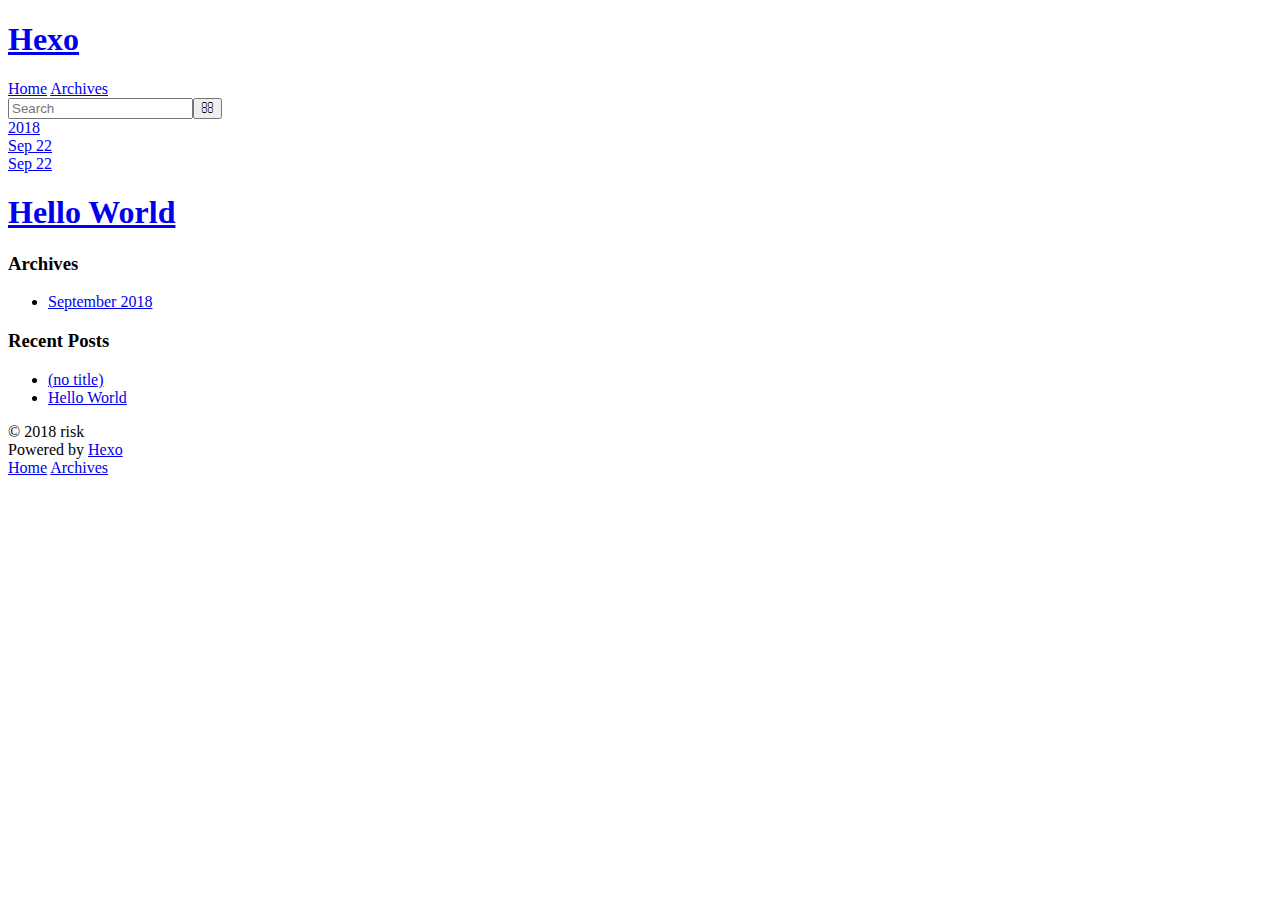
==== archives/index.html @ 8a270d57 "Site updated: 2018-09-24 10:33:18" ====
<!DOCTYPE html>
<html>
<head>
  <meta charset="utf-8">
  

  
  <title>Archives | Hexo</title>
  <meta name="viewport" content="width=device-width, initial-scale=1, maximum-scale=1">
  <meta property="og:type" content="website">
<meta property="og:title" content="Hexo">
<meta property="og:url" content="https://xiaoyun123.github.io/risk.cc/archives/index.html">
<meta property="og:site_name" content="Hexo">
<meta property="og:locale" content="default">
<meta name="twitter:card" content="summary">
<meta name="twitter:title" content="Hexo">
  
    <link rel="alternate" href="/risk.cc/atom.xml" title="Hexo" type="application/atom+xml">
  
  
    <link rel="icon" href="/favicon.png">
  
  
    <link href="//fonts.googleapis.com/css?family=Source+Code+Pro" rel="stylesheet" type="text/css">
  
  <link rel="stylesheet" href="/risk.cc/css/style.css">
</head>

<body>
  <div id="container">
    <div id="wrap">
      <header id="header">
  <div id="banner"></div>
  <div id="header-outer" class="outer">
    <div id="header-title" class="inner">
      <h1 id="logo-wrap">
        <a href="/risk.cc/" id="logo">Hexo</a>
      </h1>
      
    </div>
    <div id="header-inner" class="inner">
      <nav id="main-nav">
        <a id="main-nav-toggle" class="nav-icon"></a>
        
          <a class="main-nav-link" href="/risk.cc/">Home</a>
        
          <a class="main-nav-link" href="/risk.cc/archives">Archives</a>
        
      </nav>
      <nav id="sub-nav">
        
          <a id="nav-rss-link" class="nav-icon" href="/risk.cc/atom.xml" title="RSS Feed"></a>
        
        <a id="nav-search-btn" class="nav-icon" title="Search"></a>
      </nav>
      <div id="search-form-wrap">
        <form action="//google.com/search" method="get" accept-charset="UTF-8" class="search-form"><input type="search" name="q" class="search-form-input" placeholder="Search"><button type="submit" class="search-form-submit">&#xF002;</button><input type="hidden" name="sitesearch" value="https://xiaoyun123.github.io/risk.cc"></form>
      </div>
    </div>
  </div>
</header>
      <div class="outer">
        <section id="main">
  
  
    
    
      
      
      <section class="archives-wrap">
        <div class="archive-year-wrap">
          <a href="/risk.cc/archives/2018" class="archive-year">2018</a>
        </div>
        <div class="archives">
    
    <article class="archive-article archive-type-post">
  <div class="archive-article-inner">
    <header class="archive-article-header">
      <a href="/risk.cc/2018/09/22/我的博客/" class="archive-article-date">
  <time datetime="2018-09-22T13:48:27.320Z" itemprop="datePublished">Sep 22</time>
</a>
      
    </header>
  </div>
</article>
  
    
    
    <article class="archive-article archive-type-post">
  <div class="archive-article-inner">
    <header class="archive-article-header">
      <a href="/risk.cc/2018/09/22/hello-world/" class="archive-article-date">
  <time datetime="2018-09-22T07:52:43.601Z" itemprop="datePublished">Sep 22</time>
</a>
      
  
    <h1 itemprop="name">
      <a class="archive-article-title" href="/risk.cc/2018/09/22/hello-world/">Hello World</a>
    </h1>
  

    </header>
  </div>
</article>
  
  
    </div></section>
  


</section>
        
          <aside id="sidebar">
  
    

  
    

  
    
  
    
  <div class="widget-wrap">
    <h3 class="widget-title">Archives</h3>
    <div class="widget">
      <ul class="archive-list"><li class="archive-list-item"><a class="archive-list-link" href="/risk.cc/archives/2018/09/">September 2018</a></li></ul>
    </div>
  </div>


  
    
  <div class="widget-wrap">
    <h3 class="widget-title">Recent Posts</h3>
    <div class="widget">
      <ul>
        
          <li>
            <a href="/risk.cc/2018/09/22/我的博客/">(no title)</a>
          </li>
        
          <li>
            <a href="/risk.cc/2018/09/22/hello-world/">Hello World</a>
          </li>
        
      </ul>
    </div>
  </div>

  
</aside>
        
      </div>
      <footer id="footer">
  
  <div class="outer">
    <div id="footer-info" class="inner">
      &copy; 2018 risk<br>
      Powered by <a href="http://hexo.io/" target="_blank">Hexo</a>
    </div>
  </div>
</footer>
    </div>
    <nav id="mobile-nav">
  
    <a href="/risk.cc/" class="mobile-nav-link">Home</a>
  
    <a href="/risk.cc/archives" class="mobile-nav-link">Archives</a>
  
</nav>
    

<script src="//ajax.googleapis.com/ajax/libs/jquery/2.0.3/jquery.min.js"></script>


  <link rel="stylesheet" href="/risk.cc/fancybox/jquery.fancybox.css">
  <script src="/risk.cc/fancybox/jquery.fancybox.pack.js"></script>


<script src="/risk.cc/js/script.js"></script>



  </div>
</body>
</html>
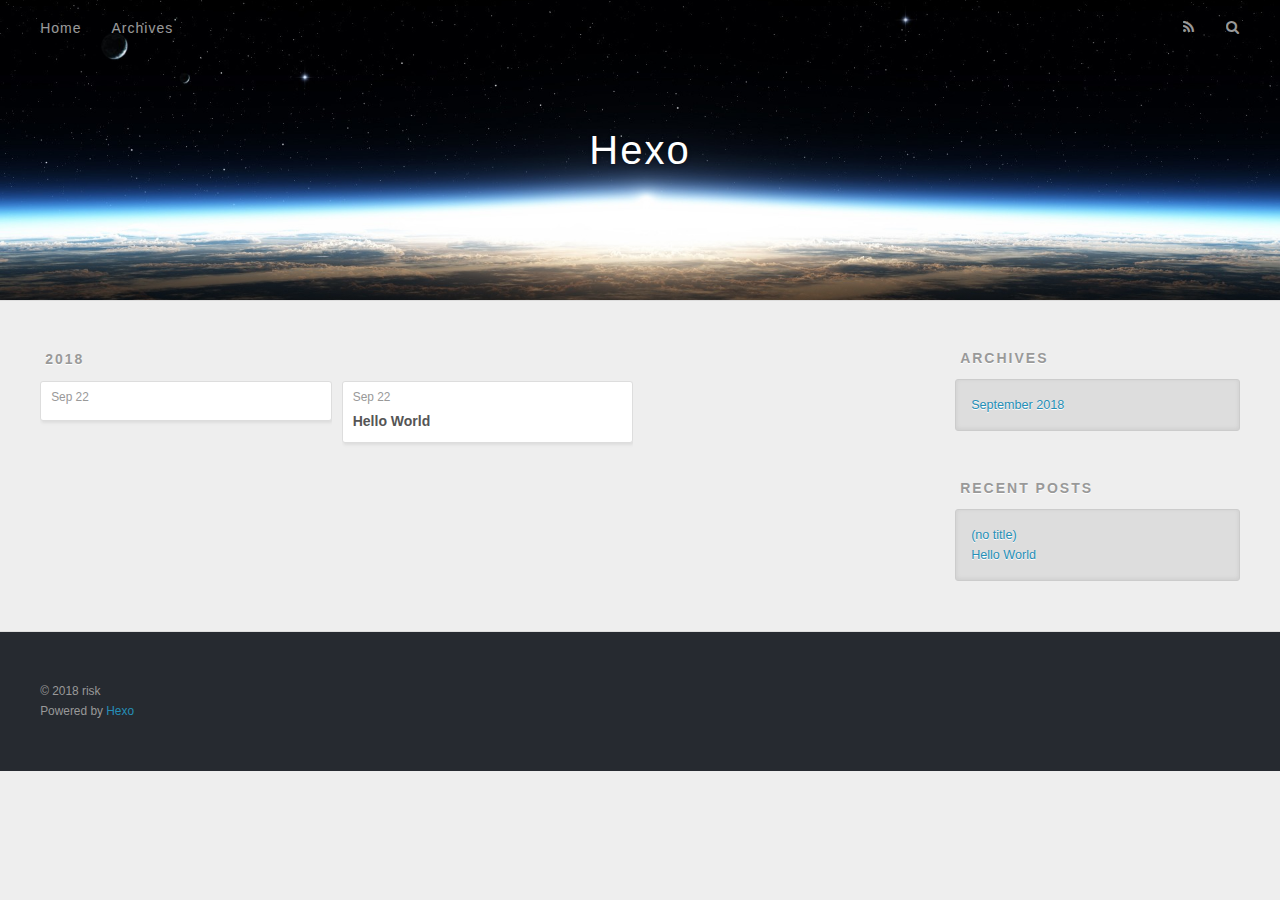
==== commit 9362554e: "Site updated: 2018-09-24 10:35:20" ====
--- a/archives/index.html
+++ b/archives/index.html
@@ -9,13 +9,13 @@
   <meta name="viewport" content="width=device-width, initial-scale=1, maximum-scale=1">
   <meta property="og:type" content="website">
 <meta property="og:title" content="Hexo">
-<meta property="og:url" content="https://xiaoyun123.github.io/risk.cc/archives/index.html">
+<meta property="og:url" content="http://risk.cc/archives/index.html">
 <meta property="og:site_name" content="Hexo">
 <meta property="og:locale" content="default">
 <meta name="twitter:card" content="summary">
 <meta name="twitter:title" content="Hexo">
   
-    <link rel="alternate" href="/risk.cc/atom.xml" title="Hexo" type="application/atom+xml">
+    <link rel="alternate" href="/atom.xml" title="Hexo" type="application/atom+xml">
   
   
     <link rel="icon" href="/favicon.png">
@@ -23,7 +23,7 @@
   
     <link href="//fonts.googleapis.com/css?family=Source+Code+Pro" rel="stylesheet" type="text/css">
   
-  <link rel="stylesheet" href="/risk.cc/css/style.css">
+  <link rel="stylesheet" href="/css/style.css">
 </head>
 
 <body>
@@ -34,7 +34,7 @@
   <div id="header-outer" class="outer">
     <div id="header-title" class="inner">
       <h1 id="logo-wrap">
-        <a href="/risk.cc/" id="logo">Hexo</a>
+        <a href="/" id="logo">Hexo</a>
       </h1>
       
     </div>
@@ -42,19 +42,19 @@
       <nav id="main-nav">
         <a id="main-nav-toggle" class="nav-icon"></a>
         
-          <a class="main-nav-link" href="/risk.cc/">Home</a>
+          <a class="main-nav-link" href="/">Home</a>
         
-          <a class="main-nav-link" href="/risk.cc/archives">Archives</a>
+          <a class="main-nav-link" href="/archives">Archives</a>
         
       </nav>
       <nav id="sub-nav">
         
-          <a id="nav-rss-link" class="nav-icon" href="/risk.cc/atom.xml" title="RSS Feed"></a>
+          <a id="nav-rss-link" class="nav-icon" href="/atom.xml" title="RSS Feed"></a>
         
         <a id="nav-search-btn" class="nav-icon" title="Search"></a>
       </nav>
       <div id="search-form-wrap">
-        <form action="//google.com/search" method="get" accept-charset="UTF-8" class="search-form"><input type="search" name="q" class="search-form-input" placeholder="Search"><button type="submit" class="search-form-submit">&#xF002;</button><input type="hidden" name="sitesearch" value="https://xiaoyun123.github.io/risk.cc"></form>
+        <form action="//google.com/search" method="get" accept-charset="UTF-8" class="search-form"><input type="search" name="q" class="search-form-input" placeholder="Search"><button type="submit" class="search-form-submit">&#xF002;</button><input type="hidden" name="sitesearch" value="http://risk.cc"></form>
       </div>
     </div>
   </div>
@@ -69,14 +69,14 @@
       
       <section class="archives-wrap">
         <div class="archive-year-wrap">
-          <a href="/risk.cc/archives/2018" class="archive-year">2018</a>
+          <a href="/archives/2018" class="archive-year">2018</a>
         </div>
         <div class="archives">
     
     <article class="archive-article archive-type-post">
   <div class="archive-article-inner">
     <header class="archive-article-header">
-      <a href="/risk.cc/2018/09/22/我的博客/" class="archive-article-date">
+      <a href="/2018/09/22/我的博客/" class="archive-article-date">
   <time datetime="2018-09-22T13:48:27.320Z" itemprop="datePublished">Sep 22</time>
 </a>
       
@@ -89,13 +89,13 @@
     <article class="archive-article archive-type-post">
   <div class="archive-article-inner">
     <header class="archive-article-header">
-      <a href="/risk.cc/2018/09/22/hello-world/" class="archive-article-date">
+      <a href="/2018/09/22/hello-world/" class="archive-article-date">
   <time datetime="2018-09-22T07:52:43.601Z" itemprop="datePublished">Sep 22</time>
 </a>
       
   
     <h1 itemprop="name">
-      <a class="archive-article-title" href="/risk.cc/2018/09/22/hello-world/">Hello World</a>
+      <a class="archive-article-title" href="/2018/09/22/hello-world/">Hello World</a>
     </h1>
   
 
@@ -124,7 +124,7 @@
   <div class="widget-wrap">
     <h3 class="widget-title">Archives</h3>
     <div class="widget">
-      <ul class="archive-list"><li class="archive-list-item"><a class="archive-list-link" href="/risk.cc/archives/2018/09/">September 2018</a></li></ul>
+      <ul class="archive-list"><li class="archive-list-item"><a class="archive-list-link" href="/archives/2018/09/">September 2018</a></li></ul>
     </div>
   </div>
 
@@ -137,11 +137,11 @@
       <ul>
         
           <li>
-            <a href="/risk.cc/2018/09/22/我的博客/">(no title)</a>
+            <a href="/2018/09/22/我的博客/">(no title)</a>
           </li>
         
           <li>
-            <a href="/risk.cc/2018/09/22/hello-world/">Hello World</a>
+            <a href="/2018/09/22/hello-world/">Hello World</a>
           </li>
         
       </ul>
@@ -164,9 +164,9 @@
     </div>
     <nav id="mobile-nav">
   
-    <a href="/risk.cc/" class="mobile-nav-link">Home</a>
+    <a href="/" class="mobile-nav-link">Home</a>
   
-    <a href="/risk.cc/archives" class="mobile-nav-link">Archives</a>
+    <a href="/archives" class="mobile-nav-link">Archives</a>
   
 </nav>
     
@@ -174,11 +174,11 @@
 <script src="//ajax.googleapis.com/ajax/libs/jquery/2.0.3/jquery.min.js"></script>
 
 
-  <link rel="stylesheet" href="/risk.cc/fancybox/jquery.fancybox.css">
-  <script src="/risk.cc/fancybox/jquery.fancybox.pack.js"></script>
+  <link rel="stylesheet" href="/fancybox/jquery.fancybox.css">
+  <script src="/fancybox/jquery.fancybox.pack.js"></script>
 
 
-<script src="/risk.cc/js/script.js"></script>
+<script src="/js/script.js"></script>
 
 
 
--- a/css/style.css
+++ b/css/style.css
@@ -0,0 +1,1374 @@
+body {
+  width: 100%;
+}
+body:before,
+body:after {
+  content: "";
+  display: table;
+}
+body:after {
+  clear: both;
+}
+html,
+body,
+div,
+span,
+applet,
+object,
+iframe,
+h1,
+h2,
+h3,
+h4,
+h5,
+h6,
+p,
+blockquote,
+pre,
+a,
+abbr,
+acronym,
+address,
+big,
+cite,
+code,
+del,
+dfn,
+em,
+img,
+ins,
+kbd,
+q,
+s,
+samp,
+small,
+strike,
+strong,
+sub,
+sup,
+tt,
+var,
+dl,
+dt,
+dd,
+ol,
+ul,
+li,
+fieldset,
+form,
+label,
+legend,
+table,
+caption,
+tbody,
+tfoot,
+thead,
+tr,
+th,
+td {
+  margin: 0;
+  padding: 0;
+  border: 0;
+  outline: 0;
+  font-weight: inherit;
+  font-style: inherit;
+  font-family: inherit;
+  font-size: 100%;
+  vertical-align: baseline;
+}
+body {
+  line-height: 1;
+  color: #000;
+  background: #fff;
+}
+ol,
+ul {
+  list-style: none;
+}
+table {
+  border-collapse: separate;
+  border-spacing: 0;
+  vertical-align: middle;
+}
+caption,
+th,
+td {
+  text-align: left;
+  font-weight: normal;
+  vertical-align: middle;
+}
+a img {
+  border: none;
+}
+input,
+button {
+  margin: 0;
+  padding: 0;
+}
+input::-moz-focus-inner,
+button::-moz-focus-inner {
+  border: 0;
+  padding: 0;
+}
+@font-face {
+  font-family: FontAwesome;
+  font-style: normal;
+  font-weight: normal;
+  src: url("fonts/fontawesome-webfont.eot?v=#4.0.3");
+  src: url("fonts/fontawesome-webfont.eot?#iefix&v=#4.0.3") format("embedded-opentype"), url("fonts/fontawesome-webfont.woff?v=#4.0.3") format("woff"), url("fonts/fontawesome-webfont.ttf?v=#4.0.3") format("truetype"), url("fonts/fontawesome-webfont.svg#fontawesomeregular?v=#4.0.3") format("svg");
+}
+html,
+body,
+#container {
+  height: 100%;
+}
+body {
+  background: #eee;
+  font: 14px -apple-system, BlinkMacSystemFont, "Segoe UI", "Roboto", "Oxygen", "Ubuntu", "Cantarell", "Fira Sans", "Droid Sans", "Helvetica Neue", sans-serif;
+  -webkit-text-size-adjust: 100%;
+}
+.outer {
+  max-width: 1220px;
+  margin: 0 auto;
+  padding: 0 20px;
+}
+.outer:before,
+.outer:after {
+  content: "";
+  display: table;
+}
+.outer:after {
+  clear: both;
+}
+.inner {
+  display: inline;
+  float: left;
+  width: 98.33333333333333%;
+  margin: 0 0.833333333333333%;
+}
+.left,
+.alignleft {
+  float: left;
+}
+.right,
+.alignright {
+  float: right;
+}
+.clear {
+  clear: both;
+}
+#container {
+  position: relative;
+}
+.mobile-nav-on {
+  overflow: hidden;
+}
+#wrap {
+  height: 100%;
+  width: 100%;
+  position: absolute;
+  top: 0;
+  left: 0;
+  -webkit-transition: 0.2s ease-out;
+  -moz-transition: 0.2s ease-out;
+  -ms-transition: 0.2s ease-out;
+  transition: 0.2s ease-out;
+  z-index: 1;
+  background: #eee;
+}
+.mobile-nav-on #wrap {
+  left: 280px;
+}
+@media screen and (min-width: 768px) {
+  #main {
+    display: inline;
+    float: left;
+    width: 73.33333333333333%;
+    margin: 0 0.833333333333333%;
+  }
+}
+.article-date,
+.article-category-link,
+.archive-year,
+.widget-title {
+  text-decoration: none;
+  text-transform: uppercase;
+  letter-spacing: 2px;
+  color: #999;
+  margin-bottom: 1em;
+  margin-left: 5px;
+  line-height: 1em;
+  text-shadow: 0 1px #fff;
+  font-weight: bold;
+}
+.article-inner,
+.archive-article-inner {
+  background: #fff;
+  -webkit-box-shadow: 1px 2px 3px #ddd;
+  box-shadow: 1px 2px 3px #ddd;
+  border: 1px solid #ddd;
+  border-radius: 3px;
+}
+.article-entry h1,
+.widget h1 {
+  font-size: 2em;
+}
+.article-entry h2,
+.widget h2 {
+  font-size: 1.5em;
+}
+.article-entry h3,
+.widget h3 {
+  font-size: 1.3em;
+}
+.article-entry h4,
+.widget h4 {
+  font-size: 1.2em;
+}
+.article-entry h5,
+.widget h5 {
+  font-size: 1em;
+}
+.article-entry h6,
+.widget h6 {
+  font-size: 1em;
+  color: #999;
+}
+.article-entry hr,
+.widget hr {
+  border: 1px dashed #ddd;
+}
+.article-entry strong,
+.widget strong {
+  font-weight: bold;
+}
+.article-entry em,
+.widget em,
+.article-entry cite,
+.widget cite {
+  font-style: italic;
+}
+.article-entry sup,
+.widget sup,
+.article-entry sub,
+.widget sub {
+  font-size: 0.75em;
+  line-height: 0;
+  position: relative;
+  vertical-align: baseline;
+}
+.article-entry sup,
+.widget sup {
+  top: -0.5em;
+}
+.article-entry sub,
+.widget sub {
+  bottom: -0.2em;
+}
+.article-entry small,
+.widget small {
+  font-size: 0.85em;
+}
+.article-entry acronym,
+.widget acronym,
+.article-entry abbr,
+.widget abbr {
+  border-bottom: 1px dotted;
+}
+.article-entry ul,
+.widget ul,
+.article-entry ol,
+.widget ol,
+.article-entry dl,
+.widget dl {
+  margin: 0 20px;
+  line-height: 1.6em;
+}
+.article-entry ul ul,
+.widget ul ul,
+.article-entry ol ul,
+.widget ol ul,
+.article-entry ul ol,
+.widget ul ol,
+.article-entry ol ol,
+.widget ol ol {
+  margin-top: 0;
+  margin-bottom: 0;
+}
+.article-entry ul,
+.widget ul {
+  list-style: disc;
+}
+.article-entry ol,
+.widget ol {
+  list-style: decimal;
+}
+.article-entry dt,
+.widget dt {
+  font-weight: bold;
+}
+#header {
+  height: 300px;
+  position: relative;
+  border-bottom: 1px solid #ddd;
+}
+#header:before,
+#header:after {
+  content: "";
+  position: absolute;
+  left: 0;
+  right: 0;
+  height: 40px;
+}
+#header:before {
+  top: 0;
+  background: -webkit-linear-gradient(rgba(0,0,0,0.2), transparent);
+  background: -moz-linear-gradient(rgba(0,0,0,0.2), transparent);
+  background: -ms-linear-gradient(rgba(0,0,0,0.2), transparent);
+  background: linear-gradient(rgba(0,0,0,0.2), transparent);
+}
+#header:after {
+  bottom: 0;
+  background: -webkit-linear-gradient(transparent, rgba(0,0,0,0.2));
+  background: -moz-linear-gradient(transparent, rgba(0,0,0,0.2));
+  background: -ms-linear-gradient(transparent, rgba(0,0,0,0.2));
+  background: linear-gradient(transparent, rgba(0,0,0,0.2));
+}
+#header-outer {
+  height: 100%;
+  position: relative;
+}
+#header-inner {
+  position: relative;
+  overflow: hidden;
+}
+#banner {
+  position: absolute;
+  top: 0;
+  left: 0;
+  width: 100%;
+  height: 100%;
+  background: url("images/banner.jpg") center #000;
+  -webkit-background-size: cover;
+  -moz-background-size: cover;
+  background-size: cover;
+  z-index: -1;
+}
+#header-title {
+  text-align: center;
+  height: 40px;
+  position: absolute;
+  top: 50%;
+  left: 0;
+  margin-top: -20px;
+}
+#logo,
+#subtitle {
+  text-decoration: none;
+  color: #fff;
+  font-weight: 300;
+  text-shadow: 0 1px 4px rgba(0,0,0,0.3);
+}
+#logo {
+  font-size: 40px;
+  line-height: 40px;
+  letter-spacing: 2px;
+}
+#subtitle {
+  font-size: 16px;
+  line-height: 16px;
+  letter-spacing: 1px;
+}
+#subtitle-wrap {
+  margin-top: 16px;
+}
+#main-nav {
+  float: left;
+  margin-left: -15px;
+}
+.nav-icon,
+.main-nav-link {
+  float: left;
+  color: #fff;
+  opacity: 0.6;
+  text-decoration: none;
+  text-shadow: 0 1px rgba(0,0,0,0.2);
+  -webkit-transition: opacity 0.2s;
+  -moz-transition: opacity 0.2s;
+  -ms-transition: opacity 0.2s;
+  transition: opacity 0.2s;
+  display: block;
+  padding: 20px 15px;
+}
+.nav-icon:hover,
+.main-nav-link:hover {
+  opacity: 1;
+}
+.nav-icon {
+  font-family: FontAwesome;
+  text-align: center;
+  font-size: 14px;
+  width: 14px;
+  height: 14px;
+  padding: 20px 15px;
+  position: relative;
+  cursor: pointer;
+}
+.main-nav-link {
+  font-weight: 300;
+  letter-spacing: 1px;
+}
+@media screen and (max-width: 479px) {
+  .main-nav-link {
+    display: none;
+  }
+}
+#main-nav-toggle {
+  display: none;
+}
+#main-nav-toggle:before {
+  content: "\f0c9";
+}
+@media screen and (max-width: 479px) {
+  #main-nav-toggle {
+    display: block;
+  }
+}
+#sub-nav {
+  float: right;
+  margin-right: -15px;
+}
+#nav-rss-link:before {
+  content: "\f09e";
+}
+#nav-search-btn:before {
+  content: "\f002";
+}
+#search-form-wrap {
+  position: absolute;
+  top: 15px;
+  width: 150px;
+  height: 30px;
+  right: -150px;
+  opacity: 0;
+  -webkit-transition: 0.2s ease-out;
+  -moz-transition: 0.2s ease-out;
+  -ms-transition: 0.2s ease-out;
+  transition: 0.2s ease-out;
+}
+#search-form-wrap.on {
+  opacity: 1;
+  right: 0;
+}
+@media screen and (max-width: 479px) {
+  #search-form-wrap {
+    width: 100%;
+    right: -100%;
+  }
+}
+.search-form {
+  position: absolute;
+  top: 0;
+  left: 0;
+  right: 0;
+  background: #fff;
+  padding: 5px 15px;
+  border-radius: 15px;
+  -webkit-box-shadow: 0 0 10px rgba(0,0,0,0.3);
+  box-shadow: 0 0 10px rgba(0,0,0,0.3);
+}
+.search-form-input {
+  border: none;
+  background: none;
+  color: #555;
+  width: 100%;
+  font: 13px -apple-system, BlinkMacSystemFont, "Segoe UI", "Roboto", "Oxygen", "Ubuntu", "Cantarell", "Fira Sans", "Droid Sans", "Helvetica Neue", sans-serif;
+  outline: none;
+}
+.search-form-input::-webkit-search-results-decoration,
+.search-form-input::-webkit-search-cancel-button {
+  -webkit-appearance: none;
+}
+.search-form-submit {
+  position: absolute;
+  top: 50%;
+  right: 10px;
+  margin-top: -7px;
+  font: 13px FontAwesome;
+  border: none;
+  background: none;
+  color: #bbb;
+  cursor: pointer;
+}
+.search-form-submit:hover,
+.search-form-submit:focus {
+  color: #777;
+}
+.article {
+  margin: 50px 0;
+}
+.article-inner {
+  overflow: hidden;
+}
+.article-meta:before,
+.article-meta:after {
+  content: "";
+  display: table;
+}
+.article-meta:after {
+  clear: both;
+}
+.article-date {
+  float: left;
+}
+.article-category {
+  float: left;
+  line-height: 1em;
+  color: #ccc;
+  text-shadow: 0 1px #fff;
+  margin-left: 8px;
+}
+.article-category:before {
+  content: "\2022";
+}
+.article-category-link {
+  margin: 0 12px 1em;
+}
+.article-header {
+  padding: 20px 20px 0;
+}
+.article-title {
+  text-decoration: none;
+  font-size: 2em;
+  font-weight: bold;
+  color: #555;
+  line-height: 1.1em;
+  -webkit-transition: color 0.2s;
+  -moz-transition: color 0.2s;
+  -ms-transition: color 0.2s;
+  transition: color 0.2s;
+}
+a.article-title:hover {
+  color: #258fb8;
+}
+.article-entry {
+  color: #555;
+  padding: 0 20px;
+}
+.article-entry:before,
+.article-entry:after {
+  content: "";
+  display: table;
+}
+.article-entry:after {
+  clear: both;
+}
+.article-entry p,
+.article-entry table {
+  line-height: 1.6em;
+  margin: 1.6em 0;
+}
+.article-entry h1,
+.article-entry h2,
+.article-entry h3,
+.article-entry h4,
+.article-entry h5,
+.article-entry h6 {
+  font-weight: bold;
+}
+.article-entry h1,
+.article-entry h2,
+.article-entry h3,
+.article-entry h4,
+.article-entry h5,
+.article-entry h6 {
+  line-height: 1.1em;
+  margin: 1.1em 0;
+}
+.article-entry a {
+  color: #258fb8;
+  text-decoration: none;
+}
+.article-entry a:hover {
+  text-decoration: underline;
+}
+.article-entry ul,
+.article-entry ol,
+.article-entry dl {
+  margin-top: 1.6em;
+  margin-bottom: 1.6em;
+}
+.article-entry img,
+.article-entry video {
+  max-width: 100%;
+  height: auto;
+  display: block;
+  margin: auto;
+}
+.article-entry iframe {
+  border: none;
+}
+.article-entry table {
+  width: 100%;
+  border-collapse: collapse;
+  border-spacing: 0;
+}
+.article-entry th {
+  font-weight: bold;
+  border-bottom: 3px solid #ddd;
+  padding-bottom: 0.5em;
+}
+.article-entry td {
+  border-bottom: 1px solid #ddd;
+  padding: 10px 0;
+}
+.article-entry blockquote {
+  font-family: Georgia, "Times New Roman", serif;
+  font-size: 1.4em;
+  margin: 1.6em 20px;
+  text-align: center;
+}
+.article-entry blockquote footer {
+  font-size: 14px;
+  margin: 1.6em 0;
+  font-family: -apple-system, BlinkMacSystemFont, "Segoe UI", "Roboto", "Oxygen", "Ubuntu", "Cantarell", "Fira Sans", "Droid Sans", "Helvetica Neue", sans-serif;
+}
+.article-entry blockquote footer cite:before {
+  content: "—";
+  padding: 0 0.5em;
+}
+.article-entry .pullquote {
+  text-align: left;
+  width: 45%;
+  margin: 0;
+}
+.article-entry .pullquote.left {
+  margin-left: 0.5em;
+  margin-right: 1em;
+}
+.article-entry .pullquote.right {
+  margin-right: 0.5em;
+  margin-left: 1em;
+}
+.article-entry .caption {
+  color: #999;
+  display: block;
+  font-size: 0.9em;
+  margin-top: 0.5em;
+  position: relative;
+  text-align: center;
+}
+.article-entry .video-container {
+  position: relative;
+  padding-top: 56.25%;
+  height: 0;
+  overflow: hidden;
+}
+.article-entry .video-container iframe,
+.article-entry .video-container object,
+.article-entry .video-container embed {
+  position: absolute;
+  top: 0;
+  left: 0;
+  width: 100%;
+  height: 100%;
+  margin-top: 0;
+}
+.article-more-link a {
+  display: inline-block;
+  line-height: 1em;
+  padding: 6px 15px;
+  border-radius: 15px;
+  background: #eee;
+  color: #999;
+  text-shadow: 0 1px #fff;
+  text-decoration: none;
+}
+.article-more-link a:hover {
+  background: #258fb8;
+  color: #fff;
+  text-decoration: none;
+  text-shadow: 0 1px #1e7293;
+}
+.article-footer {
+  font-size: 0.85em;
+  line-height: 1.6em;
+  border-top: 1px solid #ddd;
+  padding-top: 1.6em;
+  margin: 0 20px 20px;
+}
+.article-footer:before,
+.article-footer:after {
+  content: "";
+  display: table;
+}
+.article-footer:after {
+  clear: both;
+}
+.article-footer a {
+  color: #999;
+  text-decoration: none;
+}
+.article-footer a:hover {
+  color: #555;
+}
+.article-tag-list-item {
+  float: left;
+  margin-right: 10px;
+}
+.article-tag-list-link:before {
+  content: "#";
+}
+.article-comment-link {
+  float: right;
+}
+.article-comment-link:before {
+  content: "\f075";
+  font-family: FontAwesome;
+  padding-right: 8px;
+}
+.article-share-link {
+  cursor: pointer;
+  float: right;
+  margin-left: 20px;
+}
+.article-share-link:before {
+  content: "\f064";
+  font-family: FontAwesome;
+  padding-right: 6px;
+}
+#article-nav {
+  position: relative;
+}
+#article-nav:before,
+#article-nav:after {
+  content: "";
+  display: table;
+}
+#article-nav:after {
+  clear: both;
+}
+@media screen and (min-width: 768px) {
+  #article-nav {
+    margin: 50px 0;
+  }
+  #article-nav:before {
+    width: 8px;
+    height: 8px;
+    position: absolute;
+    top: 50%;
+    left: 50%;
+    margin-top: -4px;
+    margin-left: -4px;
+    content: "";
+    border-radius: 50%;
+    background: #ddd;
+    -webkit-box-shadow: 0 1px 2px #fff;
+    box-shadow: 0 1px 2px #fff;
+  }
+}
+.article-nav-link-wrap {
+  text-decoration: none;
+  text-shadow: 0 1px #fff;
+  color: #999;
+  -webkit-box-sizing: border-box;
+  -moz-box-sizing: border-box;
+  box-sizing: border-box;
+  margin-top: 50px;
+  text-align: center;
+  display: block;
+}
+.article-nav-link-wrap:hover {
+  color: #555;
+}
+@media screen and (min-width: 768px) {
+  .article-nav-link-wrap {
+    width: 50%;
+    margin-top: 0;
+  }
+}
+@media screen and (min-width: 768px) {
+  #article-nav-newer {
+    float: left;
+    text-align: right;
+    padding-right: 20px;
+  }
+}
+@media screen and (min-width: 768px) {
+  #article-nav-older {
+    float: right;
+    text-align: left;
+    padding-left: 20px;
+  }
+}
+.article-nav-caption {
+  text-transform: uppercase;
+  letter-spacing: 2px;
+  color: #ddd;
+  line-height: 1em;
+  font-weight: bold;
+}
+#article-nav-newer .article-nav-caption {
+  margin-right: -2px;
+}
+.article-nav-title {
+  font-size: 0.85em;
+  line-height: 1.6em;
+  margin-top: 0.5em;
+}
+.article-share-box {
+  position: absolute;
+  display: none;
+  background: #fff;
+  -webkit-box-shadow: 1px 2px 10px rgba(0,0,0,0.2);
+  box-shadow: 1px 2px 10px rgba(0,0,0,0.2);
+  border-radius: 3px;
+  margin-left: -145px;
+  overflow: hidden;
+  z-index: 1;
+}
+.article-share-box.on {
+  display: block;
+}
+.article-share-input {
+  width: 100%;
+  background: none;
+  -webkit-box-sizing: border-box;
+  -moz-box-sizing: border-box;
+  box-sizing: border-box;
+  font: 14px -apple-system, BlinkMacSystemFont, "Segoe UI", "Roboto", "Oxygen", "Ubuntu", "Cantarell", "Fira Sans", "Droid Sans", "Helvetica Neue", sans-serif;
+  padding: 0 15px;
+  color: #555;
+  outline: none;
+  border: 1px solid #ddd;
+  border-radius: 3px 3px 0 0;
+  height: 36px;
+  line-height: 36px;
+}
+.article-share-links {
+  background: #eee;
+}
+.article-share-links:before,
+.article-share-links:after {
+  content: "";
+  display: table;
+}
+.article-share-links:after {
+  clear: both;
+}
+.article-share-twitter,
+.article-share-facebook,
+.article-share-pinterest,
+.article-share-google {
+  width: 50px;
+  height: 36px;
+  display: block;
+  float: left;
+  position: relative;
+  color: #999;
+  text-shadow: 0 1px #fff;
+}
+.article-share-twitter:before,
+.article-share-facebook:before,
+.article-share-pinterest:before,
+.article-share-google:before {
+  font-size: 20px;
+  font-family: FontAwesome;
+  width: 20px;
+  height: 20px;
+  position: absolute;
+  top: 50%;
+  left: 50%;
+  margin-top: -10px;
+  margin-left: -10px;
+  text-align: center;
+}
+.article-share-twitter:hover,
+.article-share-facebook:hover,
+.article-share-pinterest:hover,
+.article-share-google:hover {
+  color: #fff;
+}
+.article-share-twitter:before {
+  content: "\f099";
+}
+.article-share-twitter:hover {
+  background: #00aced;
+  text-shadow: 0 1px #008abe;
+}
+.article-share-facebook:before {
+  content: "\f09a";
+}
+.article-share-facebook:hover {
+  background: #3b5998;
+  text-shadow: 0 1px #2f477a;
+}
+.article-share-pinterest:before {
+  content: "\f0d2";
+}
+.article-share-pinterest:hover {
+  background: #cb2027;
+  text-shadow: 0 1px #a21a1f;
+}
+.article-share-google:before {
+  content: "\f0d5";
+}
+.article-share-google:hover {
+  background: #dd4b39;
+  text-shadow: 0 1px #be3221;
+}
+.article-gallery {
+  background: #000;
+  position: relative;
+}
+.article-gallery-photos {
+  position: relative;
+  overflow: hidden;
+}
+.article-gallery-img {
+  display: none;
+  max-width: 100%;
+}
+.article-gallery-img:first-child {
+  display: block;
+}
+.article-gallery-img.loaded {
+  position: absolute;
+  display: block;
+}
+.article-gallery-img img {
+  display: block;
+  max-width: 100%;
+  margin: 0 auto;
+}
+#comments {
+  background: #fff;
+  -webkit-box-shadow: 1px 2px 3px #ddd;
+  box-shadow: 1px 2px 3px #ddd;
+  padding: 20px;
+  border: 1px solid #ddd;
+  border-radius: 3px;
+  margin: 50px 0;
+}
+#comments a {
+  color: #258fb8;
+}
+.archives-wrap {
+  margin: 50px 0;
+}
+.archives:before,
+.archives:after {
+  content: "";
+  display: table;
+}
+.archives:after {
+  clear: both;
+}
+.archive-year-wrap {
+  margin-bottom: 1em;
+}
+.archives {
+  -webkit-column-gap: 10px;
+  -moz-column-gap: 10px;
+  column-gap: 10px;
+}
+@media screen and (min-width: 480px) and (max-width: 767px) {
+  .archives {
+    -webkit-column-count: 2;
+    -moz-column-count: 2;
+    column-count: 2;
+  }
+}
+@media screen and (min-width: 768px) {
+  .archives {
+    -webkit-column-count: 3;
+    -moz-column-count: 3;
+    column-count: 3;
+  }
+}
+.archive-article {
+  -webkit-column-break-inside: avoid;
+  page-break-inside: avoid;
+  overflow: hidden;
+  break-inside: avoid-column;
+}
+.archive-article-inner {
+  padding: 10px;
+  margin-bottom: 15px;
+}
+.archive-article-title {
+  text-decoration: none;
+  font-weight: bold;
+  color: #555;
+  -webkit-transition: color 0.2s;
+  -moz-transition: color 0.2s;
+  -ms-transition: color 0.2s;
+  transition: color 0.2s;
+  line-height: 1.6em;
+}
+.archive-article-title:hover {
+  color: #258fb8;
+}
+.archive-article-footer {
+  margin-top: 1em;
+}
+.archive-article-date {
+  color: #999;
+  text-decoration: none;
+  font-size: 0.85em;
+  line-height: 1em;
+  margin-bottom: 0.5em;
+  display: block;
+}
+#page-nav {
+  margin: 50px auto;
+  background: #fff;
+  -webkit-box-shadow: 1px 2px 3px #ddd;
+  box-shadow: 1px 2px 3px #ddd;
+  border: 1px solid #ddd;
+  border-radius: 3px;
+  text-align: center;
+  color: #999;
+  overflow: hidden;
+}
+#page-nav:before,
+#page-nav:after {
+  content: "";
+  display: table;
+}
+#page-nav:after {
+  clear: both;
+}
+#page-nav a,
+#page-nav span {
+  padding: 10px 20px;
+  line-height: 1;
+  height: 2ex;
+}
+#page-nav a {
+  color: #999;
+  text-decoration: none;
+}
+#page-nav a:hover {
+  background: #999;
+  color: #fff;
+}
+#page-nav .prev {
+  float: left;
+}
+#page-nav .next {
+  float: right;
+}
+#page-nav .page-number {
+  display: inline-block;
+}
+@media screen and (max-width: 479px) {
+  #page-nav .page-number {
+    display: none;
+  }
+}
+#page-nav .current {
+  color: #555;
+  font-weight: bold;
+}
+#page-nav .space {
+  color: #ddd;
+}
+#footer {
+  background: #262a30;
+  padding: 50px 0;
+  border-top: 1px solid #ddd;
+  color: #999;
+}
+#footer a {
+  color: #258fb8;
+  text-decoration: none;
+}
+#footer a:hover {
+  text-decoration: underline;
+}
+#footer-info {
+  line-height: 1.6em;
+  font-size: 0.85em;
+}
+.article-entry pre,
+.article-entry .highlight {
+  background: #2d2d2d;
+  margin: 0 -20px;
+  padding: 15px 20px;
+  border-style: solid;
+  border-color: #ddd;
+  border-width: 1px 0;
+  overflow: auto;
+  color: #ccc;
+  line-height: 22.400000000000002px;
+}
+.article-entry .highlight .gutter pre,
+.article-entry .gist .gist-file .gist-data .line-numbers {
+  color: #666;
+  font-size: 0.85em;
+}
+.article-entry pre,
+.article-entry code {
+  font-family: "Source Code Pro", Consolas, Monaco, Menlo, Consolas, monospace;
+}
+.article-entry code {
+  background: #eee;
+  text-shadow: 0 1px #fff;
+  padding: 0 0.3em;
+}
+.article-entry pre code {
+  background: none;
+  text-shadow: none;
+  padding: 0;
+}
+.article-entry .highlight pre {
+  border: none;
+  margin: 0;
+  padding: 0;
+}
+.article-entry .highlight table {
+  margin: 0;
+  width: auto;
+}
+.article-entry .highlight td {
+  border: none;
+  padding: 0;
+}
+.article-entry .highlight figcaption {
+  font-size: 0.85em;
+  color: #999;
+  line-height: 1em;
+  margin-bottom: 1em;
+}
+.article-entry .highlight figcaption:before,
+.article-entry .highlight figcaption:after {
+  content: "";
+  display: table;
+}
+.article-entry .highlight figcaption:after {
+  clear: both;
+}
+.article-entry .highlight figcaption a {
+  float: right;
+}
+.article-entry .highlight .gutter pre {
+  text-align: right;
+  padding-right: 20px;
+}
+.article-entry .highlight .line {
+  height: 22.400000000000002px;
+}
+.article-entry .highlight .line.marked {
+  background: #515151;
+}
+.article-entry .gist {
+  margin: 0 -20px;
+  border-style: solid;
+  border-color: #ddd;
+  border-width: 1px 0;
+  background: #2d2d2d;
+  padding: 15px 20px 15px 0;
+}
+.article-entry .gist .gist-file {
+  border: none;
+  font-family: "Source Code Pro", Consolas, Monaco, Menlo, Consolas, monospace;
+  margin: 0;
+}
+.article-entry .gist .gist-file .gist-data {
+  background: none;
+  border: none;
+}
+.article-entry .gist .gist-file .gist-data .line-numbers {
+  background: none;
+  border: none;
+  padding: 0 20px 0 0;
+}
+.article-entry .gist .gist-file .gist-data .line-data {
+  padding: 0 !important;
+}
+.article-entry .gist .gist-file .highlight {
+  margin: 0;
+  padding: 0;
+  border: none;
+}
+.article-entry .gist .gist-file .gist-meta {
+  background: #2d2d2d;
+  color: #999;
+  font: 0.85em -apple-system, BlinkMacSystemFont, "Segoe UI", "Roboto", "Oxygen", "Ubuntu", "Cantarell", "Fira Sans", "Droid Sans", "Helvetica Neue", sans-serif;
+  text-shadow: 0 0;
+  padding: 0;
+  margin-top: 1em;
+  margin-left: 20px;
+}
+.article-entry .gist .gist-file .gist-meta a {
+  color: #258fb8;
+  font-weight: normal;
+}
+.article-entry .gist .gist-file .gist-meta a:hover {
+  text-decoration: underline;
+}
+pre .comment,
+pre .title {
+  color: #999;
+}
+pre .variable,
+pre .attribute,
+pre .tag,
+pre .regexp,
+pre .ruby .constant,
+pre .xml .tag .title,
+pre .xml .pi,
+pre .xml .doctype,
+pre .html .doctype,
+pre .css .id,
+pre .css .class,
+pre .css .pseudo {
+  color: #f2777a;
+}
+pre .number,
+pre .preprocessor,
+pre .built_in,
+pre .literal,
+pre .params,
+pre .constant {
+  color: #f99157;
+}
+pre .class,
+pre .ruby .class .title,
+pre .css .rules .attribute {
+  color: #9c9;
+}
+pre .string,
+pre .value,
+pre .inheritance,
+pre .header,
+pre .ruby .symbol,
+pre .xml .cdata {
+  color: #9c9;
+}
+pre .css .hexcolor {
+  color: #6cc;
+}
+pre .function,
+pre .python .decorator,
+pre .python .title,
+pre .ruby .function .title,
+pre .ruby .title .keyword,
+pre .perl .sub,
+pre .javascript .title,
+pre .coffeescript .title {
+  color: #69c;
+}
+pre .keyword,
+pre .javascript .function {
+  color: #c9c;
+}
+@media screen and (max-width: 479px) {
+  #mobile-nav {
+    position: absolute;
+    top: 0;
+    left: 0;
+    width: 280px;
+    height: 100%;
+    background: #191919;
+    border-right: 1px solid #fff;
+  }
+}
+@media screen and (max-width: 479px) {
+  .mobile-nav-link {
+    display: block;
+    color: #999;
+    text-decoration: none;
+    padding: 15px 20px;
+    font-weight: bold;
+  }
+  .mobile-nav-link:hover {
+    color: #fff;
+  }
+}
+@media screen and (min-width: 768px) {
+  #sidebar {
+    display: inline;
+    float: left;
+    width: 23.333333333333332%;
+    margin: 0 0.833333333333333%;
+  }
+}
+.widget-wrap {
+  margin: 50px 0;
+}
+.widget {
+  color: #777;
+  text-shadow: 0 1px #fff;
+  background: #ddd;
+  -webkit-box-shadow: 0 -1px 4px #ccc inset;
+  box-shadow: 0 -1px 4px #ccc inset;
+  border: 1px solid #ccc;
+  padding: 15px;
+  border-radius: 3px;
+}
+.widget a {
+  color: #258fb8;
+  text-decoration: none;
+}
+.widget a:hover {
+  text-decoration: underline;
+}
+.widget ul ul,
+.widget ol ul,
+.widget dl ul,
+.widget ul ol,
+.widget ol ol,
+.widget dl ol,
+.widget ul dl,
+.widget ol dl,
+.widget dl dl {
+  margin-left: 15px;
+  list-style: disc;
+}
+.widget {
+  line-height: 1.6em;
+  word-wrap: break-word;
+  font-size: 0.9em;
+}
+.widget ul,
+.widget ol {
+  list-style: none;
+  margin: 0;
+}
+.widget ul ul,
+.widget ol ul,
+.widget ul ol,
+.widget ol ol {
+  margin: 0 20px;
+}
+.widget ul ul,
+.widget ol ul {
+  list-style: disc;
+}
+.widget ul ol,
+.widget ol ol {
+  list-style: decimal;
+}
+.category-list-count,
+.tag-list-count,
+.archive-list-count {
+  padding-left: 5px;
+  color: #999;
+  font-size: 0.85em;
+}
+.category-list-count:before,
+.tag-list-count:before,
+.archive-list-count:before {
+  content: "(";
+}
+.category-list-count:after,
+.tag-list-count:after,
+.archive-list-count:after {
+  content: ")";
+}
+.tagcloud a {
+  margin-right: 5px;
+  display: inline-block;
+}
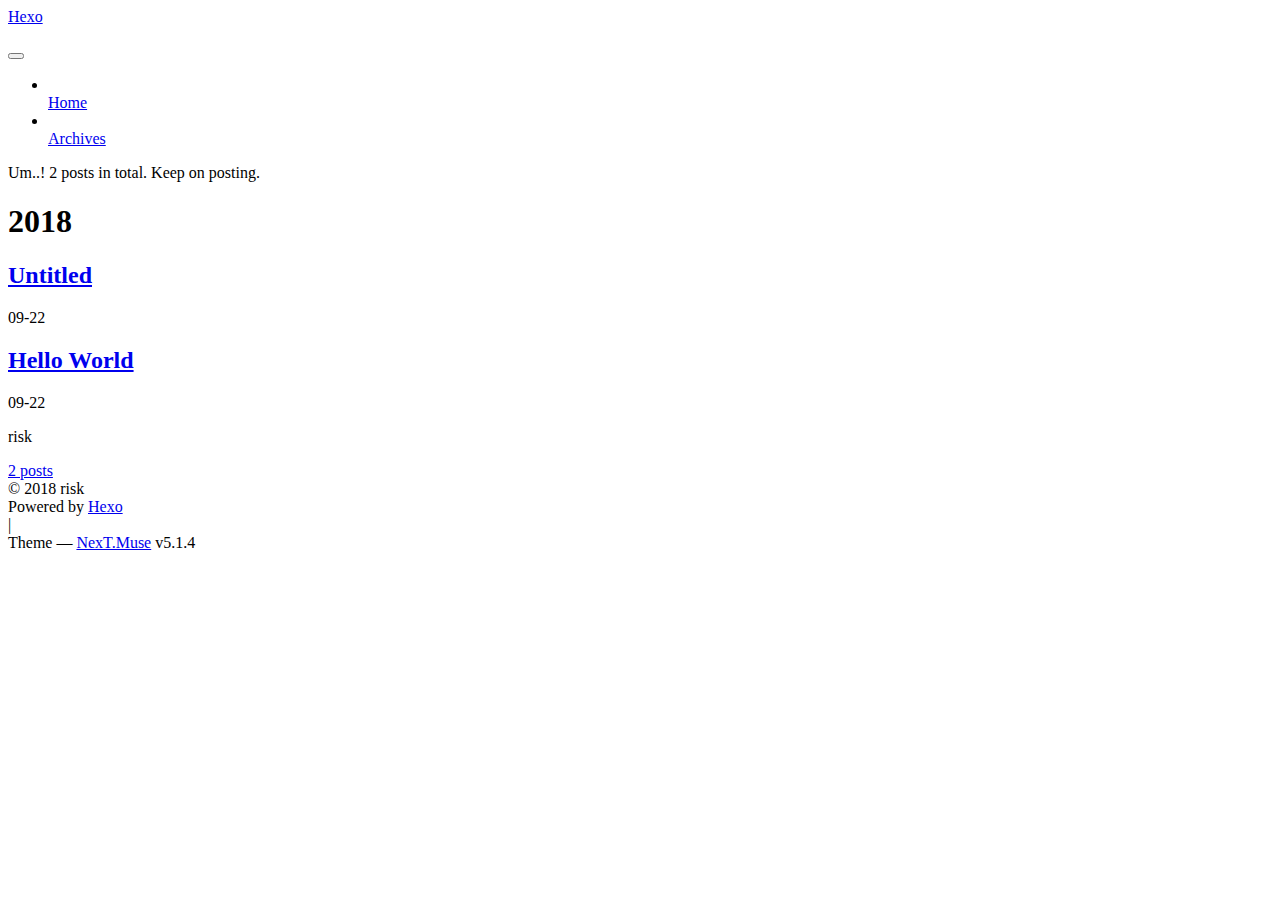
==== commit 614301ae: "Site updated: 2018-09-24 10:39:00" ====
--- a/archives/index.html
+++ b/archives/index.html
@@ -1,187 +1,588 @@
 <!DOCTYPE html>
-<html>
+
+
+
+  
+
+
+<html class="theme-next muse use-motion" lang="">
 <head>
-  <meta charset="utf-8">
-  
-
-  
-  <title>Archives | Hexo</title>
-  <meta name="viewport" content="width=device-width, initial-scale=1, maximum-scale=1">
-  <meta property="og:type" content="website">
+  <meta charset="UTF-8"/>
+<meta http-equiv="X-UA-Compatible" content="IE=edge" />
+<meta name="viewport" content="width=device-width, initial-scale=1, maximum-scale=1"/>
+<meta name="theme-color" content="#222">
+
+
+
+
+
+
+
+
+
+<meta http-equiv="Cache-Control" content="no-transform" />
+<meta http-equiv="Cache-Control" content="no-siteapp" />
+
+
+
+
+
+
+
+
+
+
+
+
+
+
+
+
+  
+  
+  <link href="/risk.githup.io/lib/fancybox/source/jquery.fancybox.css?v=2.1.5" rel="stylesheet" type="text/css" />
+
+
+
+
+
+
+
+<link href="/risk.githup.io/lib/font-awesome/css/font-awesome.min.css?v=4.6.2" rel="stylesheet" type="text/css" />
+
+<link href="/risk.githup.io/css/main.css?v=5.1.4" rel="stylesheet" type="text/css" />
+
+
+  <link rel="apple-touch-icon" sizes="180x180" href="/risk.githup.io/images/apple-touch-icon-next.png?v=5.1.4">
+
+
+  <link rel="icon" type="image/png" sizes="32x32" href="/risk.githup.io/images/favicon-32x32-next.png?v=5.1.4">
+
+
+  <link rel="icon" type="image/png" sizes="16x16" href="/risk.githup.io/images/favicon-16x16-next.png?v=5.1.4">
+
+
+  <link rel="mask-icon" href="/risk.githup.io/images/logo.svg?v=5.1.4" color="#222">
+
+
+
+
+
+  <meta name="keywords" content="Hexo, NexT" />
+
+
+
+
+
+
+
+
+
+
+<meta property="og:type" content="website">
 <meta property="og:title" content="Hexo">
-<meta property="og:url" content="http://risk.cc/archives/index.html">
+<meta property="og:url" content="https://xiaoyun123.github.io/risk.githup.io/archives/index.html">
 <meta property="og:site_name" content="Hexo">
 <meta property="og:locale" content="default">
 <meta name="twitter:card" content="summary">
 <meta name="twitter:title" content="Hexo">
-  
-    <link rel="alternate" href="/atom.xml" title="Hexo" type="application/atom+xml">
-  
-  
-    <link rel="icon" href="/favicon.png">
-  
-  
-    <link href="//fonts.googleapis.com/css?family=Source+Code+Pro" rel="stylesheet" type="text/css">
-  
-  <link rel="stylesheet" href="/css/style.css">
+
+
+
+<script type="text/javascript" id="hexo.configurations">
+  var NexT = window.NexT || {};
+  var CONFIG = {
+    root: '/risk.githup.io/',
+    scheme: 'Muse',
+    version: '5.1.4',
+    sidebar: {"position":"left","display":"post","offset":12,"b2t":false,"scrollpercent":false,"onmobile":false},
+    fancybox: true,
+    tabs: true,
+    motion: {"enable":true,"async":false,"transition":{"post_block":"fadeIn","post_header":"slideDownIn","post_body":"slideDownIn","coll_header":"slideLeftIn","sidebar":"slideUpIn"}},
+    duoshuo: {
+      userId: '0',
+      author: 'Author'
+    },
+    algolia: {
+      applicationID: '',
+      apiKey: '',
+      indexName: '',
+      hits: {"per_page":10},
+      labels: {"input_placeholder":"Search for Posts","hits_empty":"We didn't find any results for the search: ${query}","hits_stats":"${hits} results found in ${time} ms"}
+    }
+  };
+</script>
+
+
+
+  <link rel="canonical" href="https://xiaoyun123.github.io/risk.githup.io/archives/"/>
+
+
+
+
+
+  <title>Archive | Hexo</title>
+  
+
+
+
+
+
+
+
+
 </head>
 
-<body>
-  <div id="container">
-    <div id="wrap">
-      <header id="header">
-  <div id="banner"></div>
-  <div id="header-outer" class="outer">
-    <div id="header-title" class="inner">
-      <h1 id="logo-wrap">
-        <a href="/" id="logo">Hexo</a>
-      </h1>
-      
+<body itemscope itemtype="http://schema.org/WebPage" lang="default">
+
+  
+  
+    
+  
+
+  <div class="container sidebar-position-left page-archive">
+    <div class="headband"></div>
+
+    <header id="header" class="header" itemscope itemtype="http://schema.org/WPHeader">
+      <div class="header-inner"><div class="site-brand-wrapper">
+  <div class="site-meta ">
+    
+
+    <div class="custom-logo-site-title">
+      <a href="/risk.githup.io/"  class="brand" rel="start">
+        <span class="logo-line-before"><i></i></span>
+        <span class="site-title">Hexo</span>
+        <span class="logo-line-after"><i></i></span>
+      </a>
     </div>
-    <div id="header-inner" class="inner">
-      <nav id="main-nav">
-        <a id="main-nav-toggle" class="nav-icon"></a>
-        
-          <a class="main-nav-link" href="/">Home</a>
-        
-          <a class="main-nav-link" href="/archives">Archives</a>
-        
-      </nav>
-      <nav id="sub-nav">
-        
-          <a id="nav-rss-link" class="nav-icon" href="/atom.xml" title="RSS Feed"></a>
-        
-        <a id="nav-search-btn" class="nav-icon" title="Search"></a>
-      </nav>
-      <div id="search-form-wrap">
-        <form action="//google.com/search" method="get" accept-charset="UTF-8" class="search-form"><input type="search" name="q" class="search-form-input" placeholder="Search"><button type="submit" class="search-form-submit">&#xF002;</button><input type="hidden" name="sitesearch" value="http://risk.cc"></form>
+      
+        <p class="site-subtitle"></p>
+      
+  </div>
+
+  <div class="site-nav-toggle">
+    <button>
+      <span class="btn-bar"></span>
+      <span class="btn-bar"></span>
+      <span class="btn-bar"></span>
+    </button>
+  </div>
+</div>
+
+<nav class="site-nav">
+  
+
+  
+    <ul id="menu" class="menu">
+      
+        
+        <li class="menu-item menu-item-home">
+          <a href="/risk.githup.io/" rel="section">
+            
+              <i class="menu-item-icon fa fa-fw fa-home"></i> <br />
+            
+            Home
+          </a>
+        </li>
+      
+        
+        <li class="menu-item menu-item-archives">
+          <a href="/risk.githup.io/archives/" rel="section">
+            
+              <i class="menu-item-icon fa fa-fw fa-archive"></i> <br />
+            
+            Archives
+          </a>
+        </li>
+      
+
+      
+    </ul>
+  
+
+  
+</nav>
+
+
+
+ </div>
+    </header>
+
+    <main id="main" class="main">
+      <div class="main-inner">
+        <div class="content-wrap">
+          <div id="content" class="content">
+            
+
+  
+  
+  
+  <div class="post-block archive">
+    <div id="posts" class="posts-collapse">
+      <span class="archive-move-on"></span>
+
+      <span class="archive-page-counter">
+        
+        
+        
+          
+        
+        Um..! 2 posts in total. Keep on posting.
+      </span>
+
+      
+
+        
+        
+        
+
+        
+          
+          <div class="collection-title">
+            <h1 class="archive-year" id="archive-year-2018">2018</h1>
+          </div>
+        
+        
+
+        
+
+  <article class="post post-type-normal" itemscope itemtype="http://schema.org/Article">
+    <header class="post-header">
+
+      <h2 class="post-title">
+        
+            <a class="post-title-link" href="/risk.githup.io/2018/09/22/我的博客/" itemprop="url">
+              
+                <span itemprop="name">Untitled</span>
+              
+            </a>
+        
+      </h2>
+
+      <div class="post-meta">
+        <time class="post-time" itemprop="dateCreated"
+              datetime="2018-09-22T21:48:27+08:00"
+              content="2018-09-22" >
+          09-22
+        </time>
       </div>
+
+    </header>
+  </article>
+
+
+
+      
+
+        
+        
+        
+
+        
+        
+
+        
+
+  <article class="post post-type-normal" itemscope itemtype="http://schema.org/Article">
+    <header class="post-header">
+
+      <h2 class="post-title">
+        
+            <a class="post-title-link" href="/risk.githup.io/2018/09/22/hello-world/" itemprop="url">
+              
+                <span itemprop="name">Hello World</span>
+              
+            </a>
+        
+      </h2>
+
+      <div class="post-meta">
+        <time class="post-time" itemprop="dateCreated"
+              datetime="2018-09-22T15:52:43+08:00"
+              content="2018-09-22" >
+          09-22
+        </time>
+      </div>
+
+    </header>
+  </article>
+
+
+
+      
+
     </div>
   </div>
-</header>
-      <div class="outer">
-        <section id="main">
-  
-  
-    
-    
-      
-      
-      <section class="archives-wrap">
-        <div class="archive-year-wrap">
-          <a href="/archives/2018" class="archive-year">2018</a>
+  
+  
+  
+
+  
+
+
+
+          </div>
+          
+
+
+          
+
         </div>
-        <div class="archives">
-    
-    <article class="archive-article archive-type-post">
-  <div class="archive-article-inner">
-    <header class="archive-article-header">
-      <a href="/2018/09/22/我的博客/" class="archive-article-date">
-  <time datetime="2018-09-22T13:48:27.320Z" itemprop="datePublished">Sep 22</time>
-</a>
-      
-    </header>
-  </div>
-</article>
-  
-    
-    
-    <article class="archive-article archive-type-post">
-  <div class="archive-article-inner">
-    <header class="archive-article-header">
-      <a href="/2018/09/22/hello-world/" class="archive-article-date">
-  <time datetime="2018-09-22T07:52:43.601Z" itemprop="datePublished">Sep 22</time>
-</a>
-      
-  
-    <h1 itemprop="name">
-      <a class="archive-article-title" href="/2018/09/22/hello-world/">Hello World</a>
-    </h1>
-  
-
-    </header>
-  </div>
-</article>
-  
-  
-    </div></section>
-  
-
-
-</section>
-        
-          <aside id="sidebar">
-  
-    
-
-  
-    
-
-  
-    
-  
-    
-  <div class="widget-wrap">
-    <h3 class="widget-title">Archives</h3>
-    <div class="widget">
-      <ul class="archive-list"><li class="archive-list-item"><a class="archive-list-link" href="/archives/2018/09/">September 2018</a></li></ul>
+        
+          
+  
+  <div class="sidebar-toggle">
+    <div class="sidebar-toggle-line-wrap">
+      <span class="sidebar-toggle-line sidebar-toggle-line-first"></span>
+      <span class="sidebar-toggle-line sidebar-toggle-line-middle"></span>
+      <span class="sidebar-toggle-line sidebar-toggle-line-last"></span>
     </div>
   </div>
 
-
-  
+  <aside id="sidebar" class="sidebar">
     
-  <div class="widget-wrap">
-    <h3 class="widget-title">Recent Posts</h3>
-    <div class="widget">
-      <ul>
-        
-          <li>
-            <a href="/2018/09/22/我的博客/">(no title)</a>
-          </li>
-        
-          <li>
-            <a href="/2018/09/22/hello-world/">Hello World</a>
-          </li>
-        
-      </ul>
+    <div class="sidebar-inner">
+
+      
+
+      
+
+      <section class="site-overview-wrap sidebar-panel sidebar-panel-active">
+        <div class="site-overview">
+          <div class="site-author motion-element" itemprop="author" itemscope itemtype="http://schema.org/Person">
+            
+              <p class="site-author-name" itemprop="name">risk</p>
+              <p class="site-description motion-element" itemprop="description"></p>
+          </div>
+
+          <nav class="site-state motion-element">
+
+            
+              <div class="site-state-item site-state-posts">
+              
+                <a href="/risk.githup.io/archives/">
+              
+                  <span class="site-state-item-count">2</span>
+                  <span class="site-state-item-name">posts</span>
+                </a>
+              </div>
+            
+
+            
+
+            
+
+          </nav>
+
+          
+
+          
+
+          
+          
+
+          
+          
+
+          
+
+        </div>
+      </section>
+
+      
+
+      
+
     </div>
+  </aside>
+
+
+        
+      </div>
+    </main>
+
+    <footer id="footer" class="footer">
+      <div class="footer-inner">
+        <div class="copyright">&copy; <span itemprop="copyrightYear">2018</span>
+  <span class="with-love">
+    <i class="fa fa-user"></i>
+  </span>
+  <span class="author" itemprop="copyrightHolder">risk</span>
+
+  
+</div>
+
+
+  <div class="powered-by">Powered by <a class="theme-link" target="_blank" href="https://hexo.io">Hexo</a></div>
+
+
+
+  <span class="post-meta-divider">|</span>
+
+
+
+  <div class="theme-info">Theme &mdash; <a class="theme-link" target="_blank" href="https://github.com/iissnan/hexo-theme-next">NexT.Muse</a> v5.1.4</div>
+
+
+
+
+        
+
+
+
+
+
+
+
+        
+      </div>
+    </footer>
+
+    
+      <div class="back-to-top">
+        <i class="fa fa-arrow-up"></i>
+        
+      </div>
+    
+
+    
+
   </div>
 
   
-</aside>
-        
-      </div>
-      <footer id="footer">
-  
-  <div class="outer">
-    <div id="footer-info" class="inner">
-      &copy; 2018 risk<br>
-      Powered by <a href="http://hexo.io/" target="_blank">Hexo</a>
-    </div>
-  </div>
-</footer>
-    </div>
-    <nav id="mobile-nav">
-  
-    <a href="/" class="mobile-nav-link">Home</a>
-  
-    <a href="/archives" class="mobile-nav-link">Archives</a>
-  
-</nav>
-    
-
-<script src="//ajax.googleapis.com/ajax/libs/jquery/2.0.3/jquery.min.js"></script>
-
-
-  <link rel="stylesheet" href="/fancybox/jquery.fancybox.css">
-  <script src="/fancybox/jquery.fancybox.pack.js"></script>
-
-
-<script src="/js/script.js"></script>
-
-
-
-  </div>
+
+<script type="text/javascript">
+  if (Object.prototype.toString.call(window.Promise) !== '[object Function]') {
+    window.Promise = null;
+  }
+</script>
+
+
+
+
+
+
+
+
+
+  
+
+
+
+
+
+
+
+
+
+
+
+
+  
+  
+    <script type="text/javascript" src="/risk.githup.io/lib/jquery/index.js?v=2.1.3"></script>
+  
+
+  
+  
+    <script type="text/javascript" src="/risk.githup.io/lib/fastclick/lib/fastclick.min.js?v=1.0.6"></script>
+  
+
+  
+  
+    <script type="text/javascript" src="/risk.githup.io/lib/jquery_lazyload/jquery.lazyload.js?v=1.9.7"></script>
+  
+
+  
+  
+    <script type="text/javascript" src="/risk.githup.io/lib/velocity/velocity.min.js?v=1.2.1"></script>
+  
+
+  
+  
+    <script type="text/javascript" src="/risk.githup.io/lib/velocity/velocity.ui.min.js?v=1.2.1"></script>
+  
+
+  
+  
+    <script type="text/javascript" src="/risk.githup.io/lib/fancybox/source/jquery.fancybox.pack.js?v=2.1.5"></script>
+  
+
+
+  
+
+
+  <script type="text/javascript" src="/risk.githup.io/js/src/utils.js?v=5.1.4"></script>
+
+  <script type="text/javascript" src="/risk.githup.io/js/src/motion.js?v=5.1.4"></script>
+
+
+
+  
+  
+
+  
+
+  
+
+
+  <script type="text/javascript" src="/risk.githup.io/js/src/bootstrap.js?v=5.1.4"></script>
+
+
+
+  
+
+
+  
+
+
+
+
+	
+
+
+
+
+
+  
+
+
+
+
+
+  
+
+
+
+
+
+
+
+
+
+
+
+
+  
+
+
+
+
+
+  
+
+  
+
+  
+
+  
+  
+
+  
+
+  
+
+  
+
 </body>
-</html>+</html>
